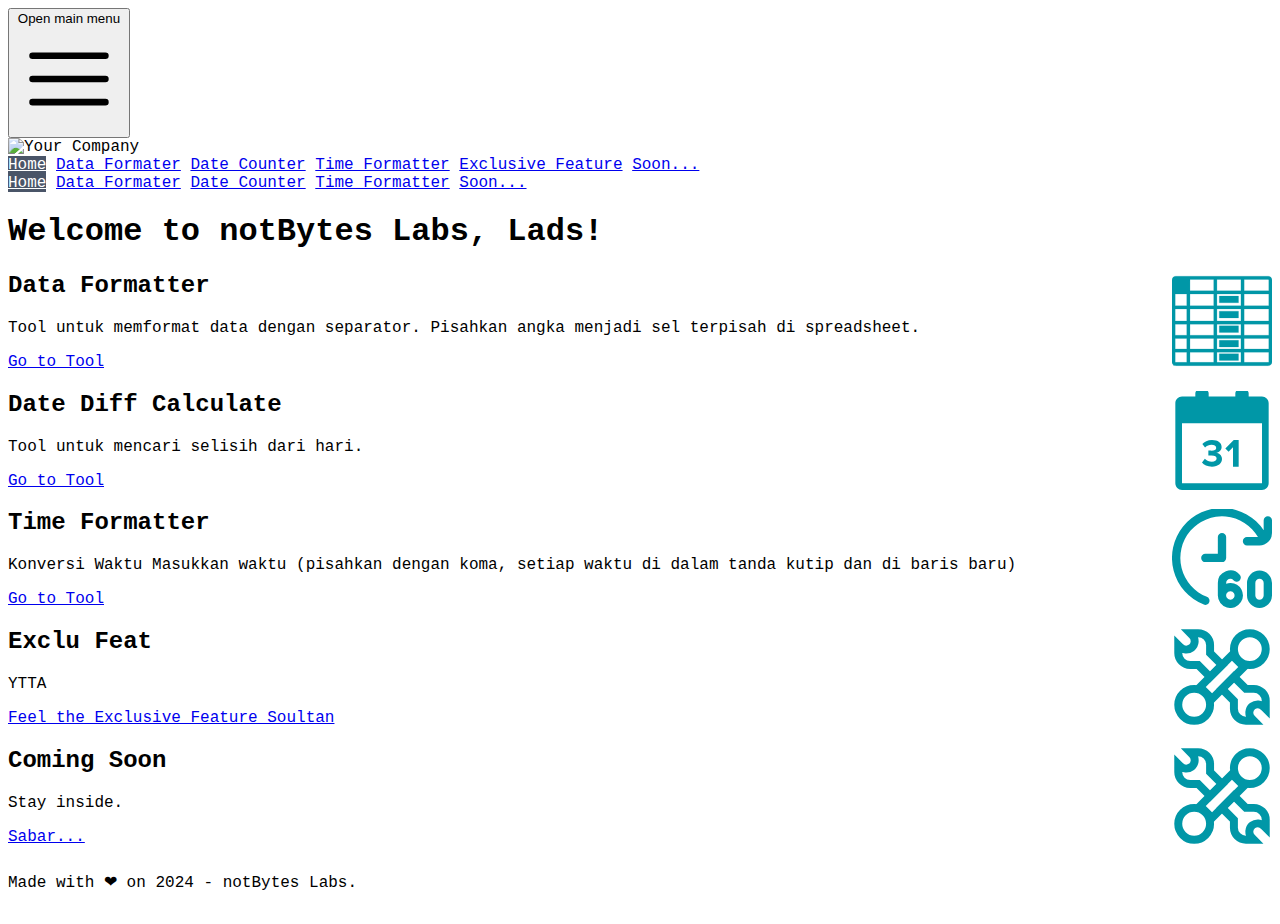
==== index.html @ e7a980b5 "Fixing Bugs" ====
<!DOCTYPE html>
<html lang="en">
<head>
    <meta charset="UTF-8">
    <meta name="viewport" content="width=device-width, initial-scale=1.0">
    <title>notBytes Labs</title>
    <link rel="shortcut icon" href="assets/1.png" type="image/x-icon">
    <link href="custom.css" rel="stylesheet">
    <link href="https://cdn.jsdelivr.net/npm/tailwindcss@2.2.19/dist/tailwind.min.css" rel="stylesheet">
    <link rel="preconnect" href="https://fonts.googleapis.com">
    <link rel="preconnect" href="https://fonts.gstatic.com" crossorigin>
    <link href="https://fonts.googleapis.com/css2?family=Ubuntu+Sans+Mono:ital,wght@0,400..700;1,400..700&display=swap" rel="stylesheet">
</head>
<body class="bg-gray-100">

    <!-- Navbar -->
    <div id="navbar-placeholder"></div>

    <!-- Landing Page Content -->
    <div class="content container mx-auto p-6">
        <h1 class="text-4xl font-bold text-center mb-12 mt-6">Welcome to notBytes Labs, Lads!</h1>

        <!-- Grid untuk Cards -->
        <div class="grid grid-cols-1 md:grid-cols-2 lg:grid-cols-3 gap-8">
            
            <!-- Card 1: Data Formatter -->
            <div class="bg-white rounded-lg shadow-lg p-6 hover:shadow-xl transition duration-300 relative bg-cover bg-center" style="background-image: url('assets/data.svg');background-size: 100px;background-repeat: no-repeat;background-position: right;background-position-y: bottom;">
                <h2 class="text-2xl font-bold mb-4">Data Formatter</h2>
                <p class="text-gray-600 mb-4">Tool untuk memformat data dengan separator. Pisahkan angka menjadi sel terpisah di spreadsheet.</p>
                <a href="dataFormater.html" class="text-blue-500 font-bold hover:underline">Go to Tool</a>
            </div>
            
            <!-- Card 2: Tool 2 -->
            <div class="bg-white rounded-lg shadow-lg p-6 hover:shadow-xl transition duration-300 relative bg-cover bg-center" style="background-image: url('assets/date.svg');background-size: 100px;background-repeat: no-repeat;background-position: right;background-position-y: bottom;">
                <h2 class="text-2xl font-bold mb-4">Date Diff Calculate</h2>
                <p class="text-gray-600 mb-4">Tool untuk mencari selisih dari hari.</p>
                <a href="dateDiffCall.html" class="text-blue-500 font-bold hover:underline">Go to Tool</a>
            </div>

            <!-- Card 3: Tool 3 -->
            <div class="bg-white rounded-lg shadow-lg p-6 hover:shadow-xl transition duration-300 relative bg-cover bg-center" style="background-image: url('assets/time.svg');background-size: 100px;background-repeat: no-repeat;background-position: right;background-position-y: bottom;">
                <h2 class="text-2xl font-bold mb-4">Time Formatter</h2>
                <p class="text-gray-600 mb-4">Konversi Waktu Masukkan waktu (pisahkan dengan koma, setiap waktu di dalam tanda kutip dan di baris baru)</p>
                <a href="timeFormatter.html" class="text-blue-500 font-bold hover:underline">Go to Tool</a>
            </div>

            <!-- Card 4: Tool 4 -->
            <div class="bg-white rounded-lg shadow-lg p-6 hover:shadow-xl transition duration-300 relative bg-cover bg-center" style="background-image: url('assets/soon.svg');background-size: 100px;background-repeat: no-repeat;background-position: right;background-position-y: bottom;">
                <h2 class="text-2xl font-bold mb-4">Exclu Feat</h2>
                <p class="text-gray-600 mb-4">YTTA</p>
                <a href="exclusiveFeature.html" class="text-blue-500 font-bold hover:underline">Feel the Exclusive Feature Soultan</a>
            </div>

            <!-- Card 5: Tool 5 -->
            <div class="bg-white rounded-lg shadow-lg p-6 hover:shadow-xl transition duration-300 relative bg-cover bg-center" style="background-image: url('assets/soon.svg');background-size: 100px;background-repeat: no-repeat;background-position: right;background-position-y: bottom;">
                <h2 class="text-2xl font-bold mb-4">Coming Soon</h2>
                <p class="text-gray-600 mb-4">Stay inside.</p>
                <a href="#" class="text-blue-500 font-bold hover:underline">Sabar...</a>
            </div>
        </div>
    </div>

    <!-- Footer -->
    <div id="footer"></div>
    <script src="loaderNavbar.js"></script>
    <script src="loaderFooter.js"></script>
</body>
</html>
---- custom.css ----
body{  
    font-family: "Ubuntu Sans Mono", monospace !important;
    display: flex !important;
    flex-direction: column !important;
    min-height: 100vh !important; /* Pastikan body mengisi seluruh tinggi viewport */
}


.content {
    flex: 1 !important; /* Buat konten mengambil sisa ruang */
}

.active {
    background-color: #4a5568 !important; /* Contoh warna latar belakang */
    color: white !important; /* Warna teks */
}
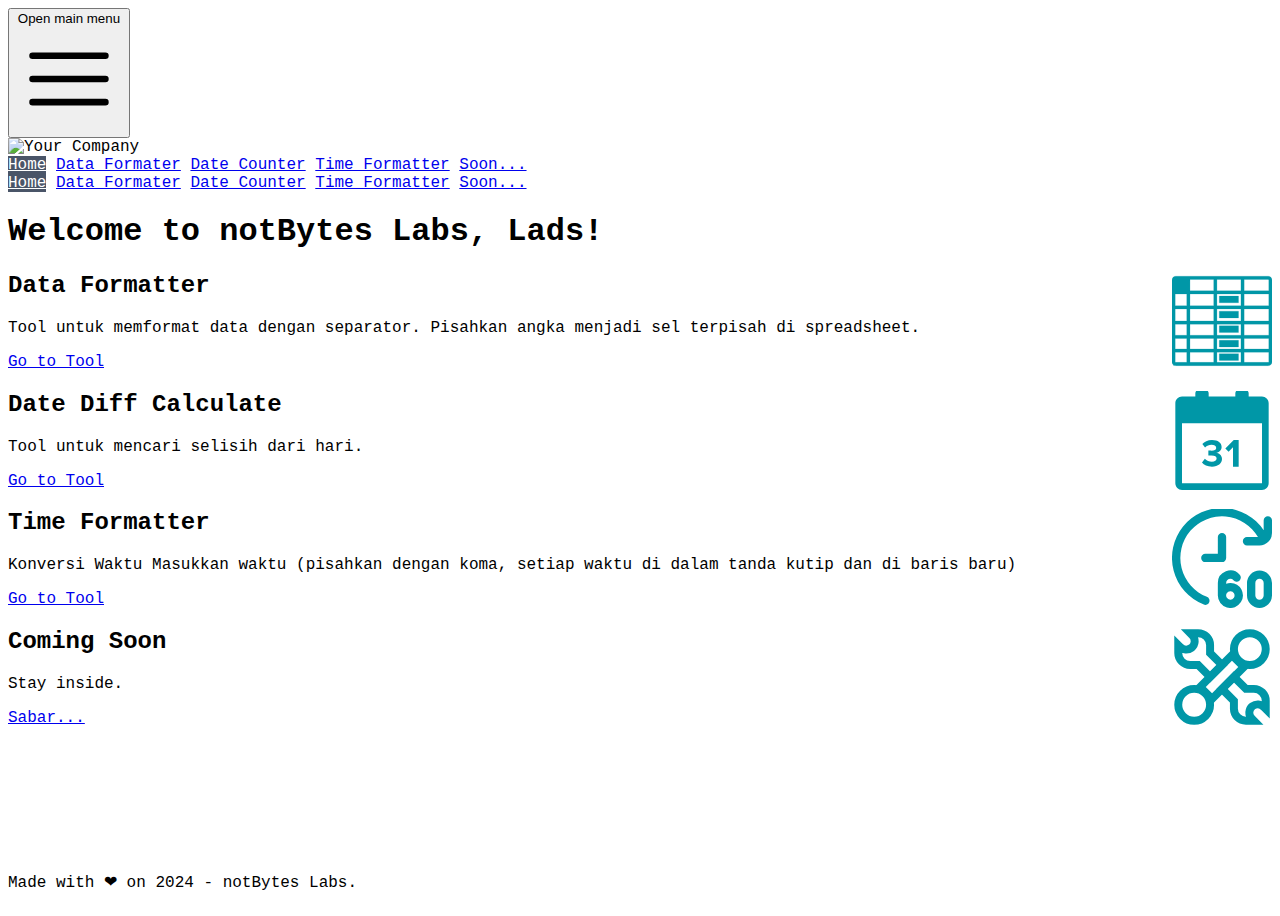
==== commit b098817e: "Fixing Bug 2" ====
--- a/index.html
+++ b/index.html
@@ -45,12 +45,6 @@
             </div>
 
             <!-- Card 4: Tool 4 -->
-            <div class="bg-white rounded-lg shadow-lg p-6 hover:shadow-xl transition duration-300 relative bg-cover bg-center" style="background-image: url('assets/soon.svg');background-size: 100px;background-repeat: no-repeat;background-position: right;background-position-y: bottom;">
-                <h2 class="text-2xl font-bold mb-4">Exclu Feat</h2>
-                <p class="text-gray-600 mb-4">YTTA</p>
-                <a href="exclusiveFeature.html" class="text-blue-500 font-bold hover:underline">Feel the Exclusive Feature Soultan</a>
-            </div>
-
             <!-- Card 5: Tool 5 -->
             <div class="bg-white rounded-lg shadow-lg p-6 hover:shadow-xl transition duration-300 relative bg-cover bg-center" style="background-image: url('assets/soon.svg');background-size: 100px;background-repeat: no-repeat;background-position: right;background-position-y: bottom;">
                 <h2 class="text-2xl font-bold mb-4">Coming Soon</h2>
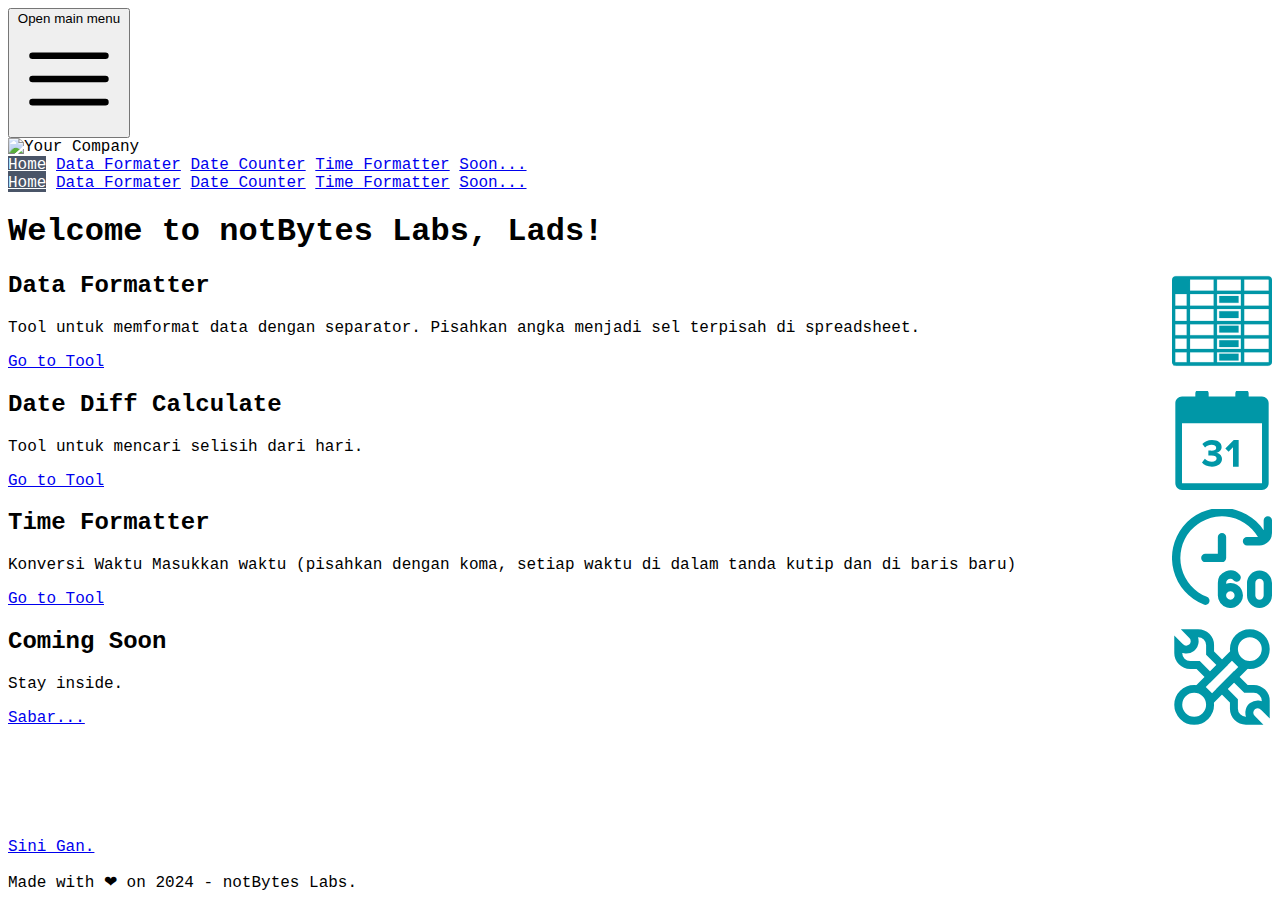
==== commit 1370b42d: "ADD new Pages" ====
--- a/index.html
+++ b/index.html
@@ -53,7 +53,9 @@
             </div>
         </div>
     </div>
-
+    <div class="container mx-auto p-6 flex justify-center" style="color: #f3f4f6;">
+        <a href="damnOPS.html" class="text-sm text-center">Sini Gan.</a>
+    </div>
     <!-- Footer -->
     <div id="footer"></div>
     <script src="loaderNavbar.js"></script>
--- a/custom.css
+++ b/custom.css
@@ -14,3 +14,8 @@
     background-color: #4a5568 !important; /* Contoh warna latar belakang */
     color: white !important; /* Warna teks */
 }
+
+
+.secret{
+    right: 0;
+}
